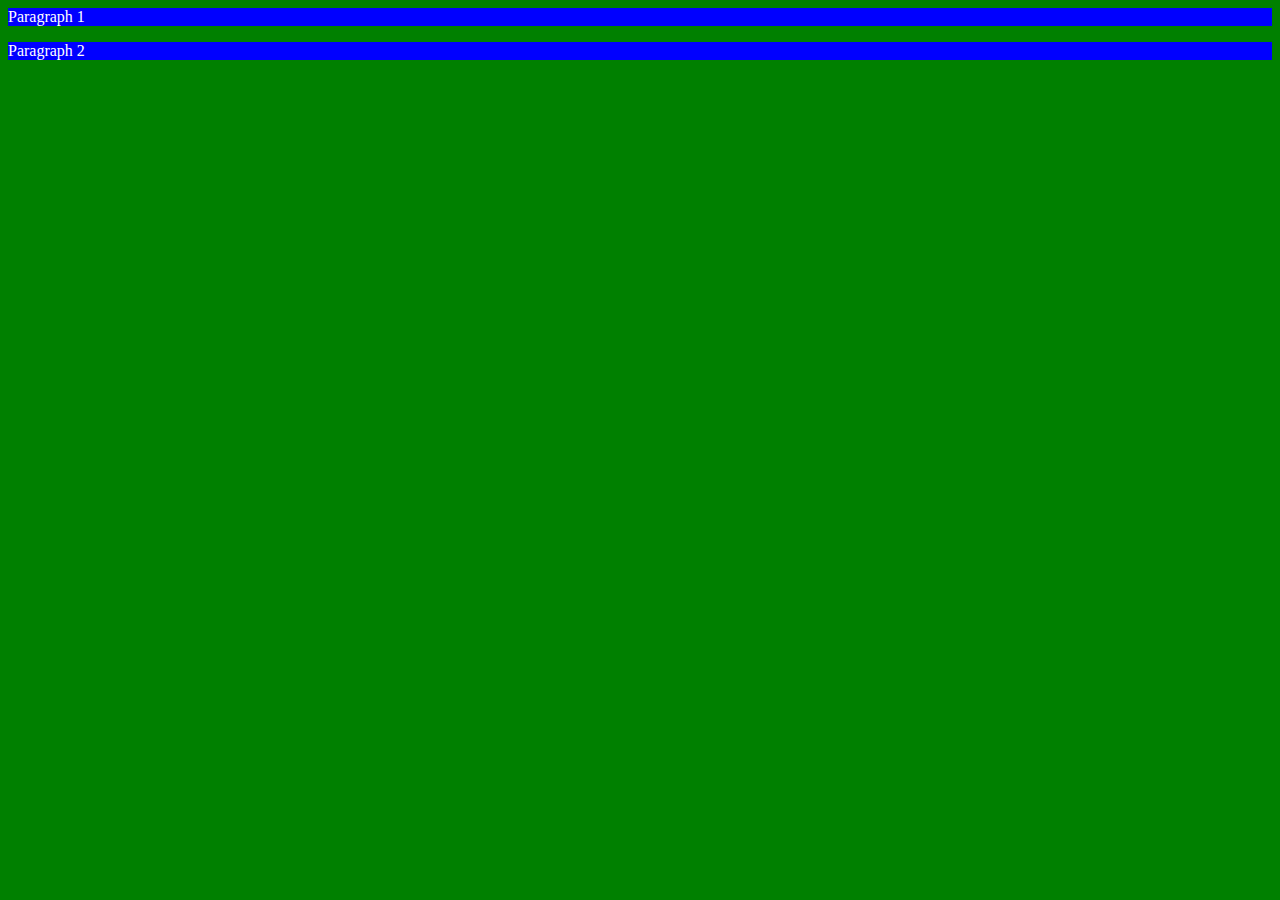
==== index.html @ 92b500eb "my first commit" ====
<html>
    <head>
        <title>CSS Page 1</title>
        <style>
            body
            {
                background-color: green;
                color: white;
            }
            p
            {
                background-color:blue;
            }
        </style>
    </head>
    <body>
        <p>Paragraph 1</p>
        <p>Paragraph 2</p>
    </body>
</html>
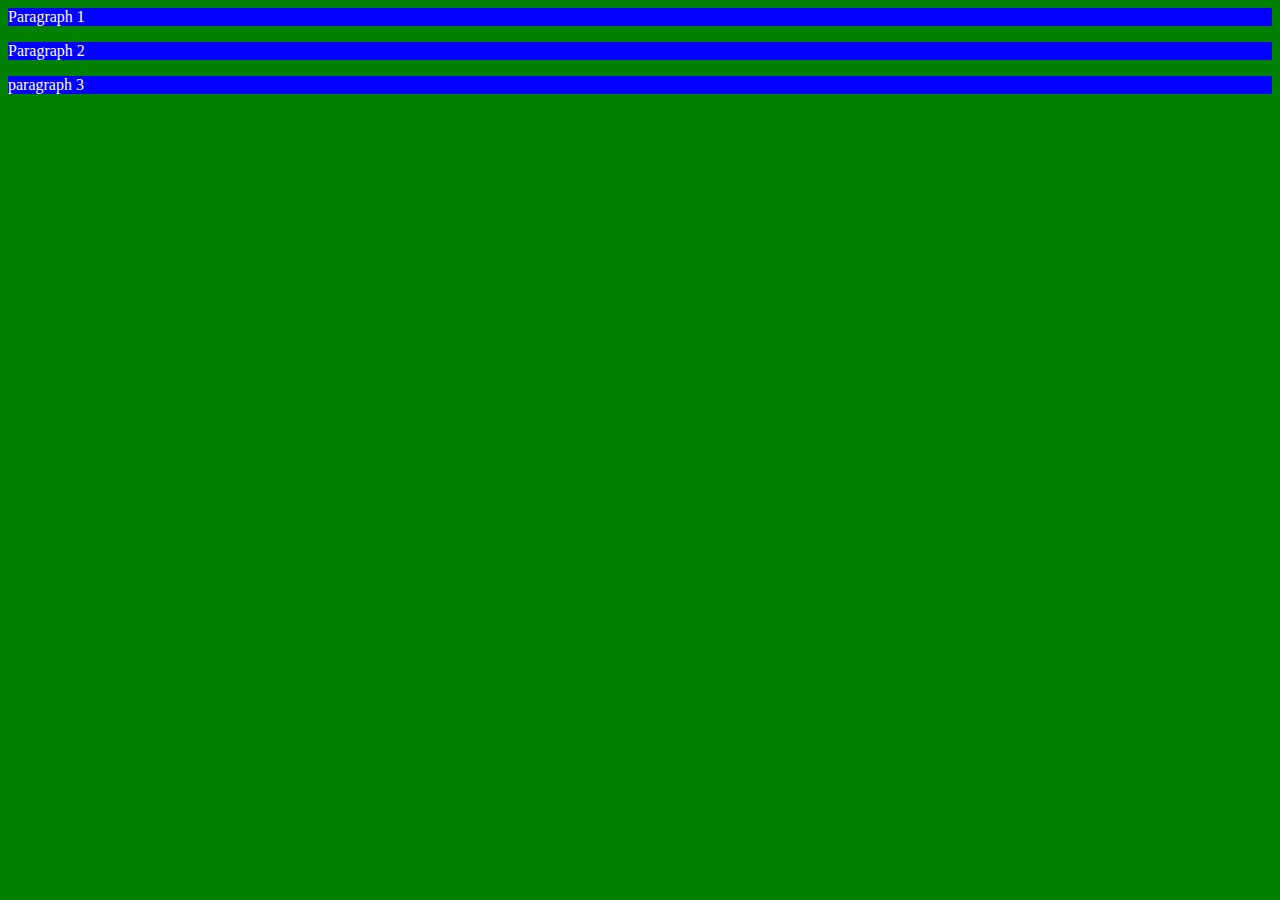
==== commit bc43fb46: "1 change" ====
--- a/index.html
+++ b/index.html
@@ -16,5 +16,6 @@
     <body>
         <p>Paragraph 1</p>
         <p>Paragraph 2</p>
+        <p>paragraph 3</p>
     </body>
 </html>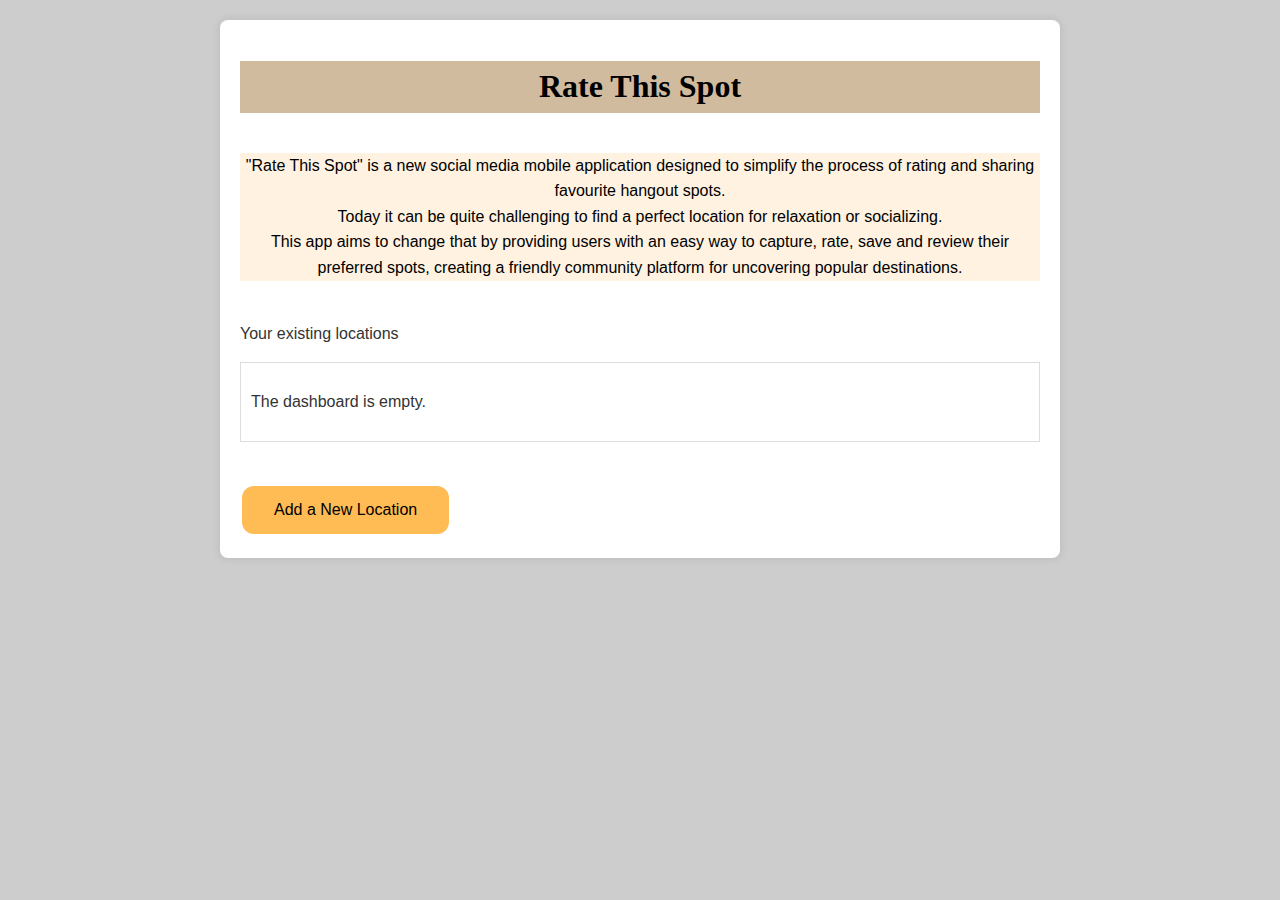
==== commit ce458b86: "Update index.html" ====
--- a/index.html
+++ b/index.html
@@ -1,21 +1,203 @@
-<html>
-    <head>
-        <title>CSS Page 1</title>
-        <style>
-            body
-            {
-                background-color: green;
-                color: white;
+<!DOCTYPE html>
+<html lang="en">
+<head>
+    <meta charset="UTF-8">
+    <meta name="viewport" content="width=device-width, initial-scale=1.0">
+    <title>Rate This Spot</title>
+    <link rel="stylesheet" href="main.css">
+</head>
+<body>
+    <div class="allprogram">
+        <div class="title">
+            <h1>Rate This Spot</h1>
+        </div>
+        <div class="information">
+            <p>"Rate This Spot" is a new social media mobile application designed to simplify the process of rating and sharing favourite hangout spots.<br> Today it can be quite challenging to find a perfect location for relaxation or socializing. <br> This app aims to change that by providing users with an easy way to capture, rate, save and review their preferred spots, creating a friendly community platform for uncovering popular destinations. </p>
+        </div>
+        <div class="locations">
+            <p>Your existing locations</p>
+            <div id="dashboard" class="dashboard"></div>
+        </div>
+        <div class="newlocations">
+            <!-- Button to trigger adding a new location -->
+            <button onclick="showImageInput()">Add a New Location</button>
+
+            <!-- Input field for selecting images (hidden initially) -->
+            <input type="file" accept="image/*" id="imageInput" style="display: none;">
+
+            <!-- Display the captured image -->
+            <img id="previewImage" src="#" alt="Preview Image" style="display: none; max-width: 100%;">
+
+            <!-- Rating section -->
+            <div class="stars" id="stars" style="display: none;">
+                <div class="card">
+                    <h1>Rating</h1>
+                    <br />
+                    <span onclick="rate(1)" class="star">★</span>
+                    <span onclick="rate(2)" class="star">★</span>
+                    <span onclick="rate(3)" class="star">★</span>
+                    <span onclick="rate(4)" class="star">★</span>
+                    <span onclick="rate(5)" class="star">★</span>
+                    <h3 id="output">Rating is: 0/5</h3>
+                </div>
+            </div>
+
+            <!-- Review input field -->
+            <div class="review" id="review" style="display: none;">
+                <h2>Write a review</h2>
+                <div class="mb-4 small">Please provide your feedback in the form below</div>
+                <form name="feedback_form" id="feedback_form" method="post">
+                    <div class="mb-4">
+                        <label class="form-label" for="feedback_comments">Comments:</label>
+                        <textarea class="form-control" required rows="6" name="comments" id="feedback_comments"></textarea>
+                    </div>
+                    <div class="row">
+                        <div class="col">
+                            <label class="form-label" for="feedback_name">Name of the location:</label>
+                            <input type="text" required name="name" class="form-control" id="feedback_name"/>
+                        </div>
+                    </div>
+                    <button type="submit" class="btn btn-success btn-lg">Save</button>
+                </form>
+            </div>
+        </div>
+    </div>
+
+    <!-- Modal Structure -->
+    <div id="reviewModal" class="modal">
+        <div class="modal-content">
+            <span class="close" onclick="closeModal()">&times;</span>
+            <img id="modalImage" src="#" alt="Location Image">
+            <div class="modal-details">
+                <h2 id="modalName"></h2>
+                <p><strong>Rating:</strong> <span id="modalRating"></span>/5</p>
+                <div id="modalComments" class="modal-description"></div>
+            </div>
+        </div>
+    </div>
+
+    <script>
+        // Function to show the input field for selecting images
+        function showImageInput() {
+            var input = document.getElementById('imageInput');
+            input.style.display = 'block'; // Display the input field
+            input.addEventListener('change', previewImage);
+        }
+
+        // Function to display the selected or captured image
+        function previewImage(event) {
+            var input = event.target;
+            var reader = new FileReader();
+            reader.onload = function() {
+                var img = document.getElementById('previewImage');
+                img.src = reader.result;
+                img.style.display = 'block'; // Display the image
+                document.getElementById('stars').style.display = 'block'; // Display the star rating
+            };
+            reader.readAsDataURL(input.files[0]);
+        }
+
+        // Function to handle rating
+        function rate(rating) {
+            var output = document.getElementById('output');
+            output.textContent = "Rating is: " + rating + "/5";
+            document.getElementById('review').style.display = 'block'; // Display the review input field
+            var ratingInput = document.createElement('input');
+            ratingInput.type = 'hidden';
+            ratingInput.name = 'rating';
+            ratingInput.value = rating;
+            document.getElementById('feedback_form').appendChild(ratingInput);
+        }
+
+        // Function to handle form submission
+        function submitReview(event) {
+            event.preventDefault(); // Prevent the default form submission
+
+            // Get the input values
+            var rating = document.querySelector('input[name="rating"]').value;
+            var comments = document.getElementById('feedback_comments').value;
+            var name = document.getElementById('feedback_name').value;
+            var image = document.getElementById('previewImage').src;
+
+            // Retrieve existing locations from local storage
+            var locations = JSON.parse(localStorage.getItem('locations')) || [];
+
+            // Add new location data
+            var newLocation = {
+                rating: rating,
+                comments: comments,
+                name: name,
+                image: image
+            };
+            locations.push(newLocation);
+
+            // Save updated locations to local storage
+            localStorage.setItem('locations', JSON.stringify(locations));
+
+            // Display the updated dashboard
+            displayDashboard();
+
+            // Clear and reset the form, hide the image preview and review section
+            document.getElementById('feedback_form').reset();
+            document.getElementById('previewImage').style.display = 'none';
+            document.getElementById('imageInput').style.display = 'none';
+            document.getElementById('stars').style.display = 'none';
+            document.getElementById('review').style.display = 'none';
+        }
+
+        // Function to display the full review in a modal
+        function showFullReview(index) {
+            var locations = JSON.parse(localStorage.getItem('locations')) || [];
+            var location = locations[index];
+            
+            // Update modal content
+            document.getElementById('modalImage').src = location.image;
+            document.getElementById('modalImage').style.maxWidth = '100%'; // Set max width to 100%
+            document.getElementById('modalName').textContent = location.name;
+            document.getElementById('modalRating').textContent = location.rating;
+            document.getElementById('modalComments').textContent = location.comments;
+            
+            // Display the modal
+            document.getElementById('reviewModal').style.display = 'block';
+    }
+        // Function to close the modal
+        function closeModal() {
+            document.getElementById('reviewModal').style.display = 'none';
+        }
+
+        // Function to display the dashboard
+        function displayDashboard() {
+            var locations = JSON.parse(localStorage.getItem('locations')) || [];
+            var dashboard = document.getElementById('dashboard');
+
+            if (locations.length === 0) {
+                dashboard.innerHTML = '<p>The dashboard is empty.</p>';
+            } else {
+                dashboard.innerHTML = '';
+                locations.forEach(function(location, index) {
+                    var locationDiv = document.createElement('div');
+                    locationDiv.className = 'location';
+                    locationDiv.innerHTML = `
+                        <img src="${location.image}" alt="Location Image" onclick="showFullReview(${index})">
+                        <div class="location-details">
+                            <p><strong>Location ${index + 1}</strong></p>
+                            <p><strong>Description:</strong> ${location.comments.substring(0, 50)}${location.comments.length > 50 ? '...' : ''}</p>
+                            <p><strong>Name:</strong> ${location.name}</p>
+                            <div class="location-rating"><strong>Rating:</strong> ${location.rating}/5</div>
+                        </div>
+                    `;
+                    dashboard.appendChild(locationDiv);
+                });
             }
-            p
-            {
-                background-color:blue;
-            }
-        </style>
-    </head>
-    <body>
-        <p>Paragraph 1</p>
-        <p>Paragraph 2</p>
-        <p>paragraph 3</p>
-    </body>
-</html>+        }
+
+        document.addEventListener('DOMContentLoaded', function() {
+            // Initial display of the dashboard
+            displayDashboard();
+
+            // Add event listener to the form for submission
+            document.getElementById('feedback_form').addEventListener('submit', submitReview);
+        });
+    </script>
+</body>
+</html>
--- a/main.css
+++ b/main.css
@@ -0,0 +1,228 @@
+.title
+{
+    background-color: #D1BB9E;
+    text-align: center;
+    color: black;
+    font-family: 'Roboto';
+}
+
+.information
+{
+    background-color: #FFF2E1;
+    text-align: center;
+    color: black;
+}
+
+.stars
+{
+
+  .card {
+    max-width: 33rem;
+    background: #fff;
+    margin: 0 1rem;
+    padding: 1rem;
+    box-shadow: 0 0 5px rgba(0, 0, 0, 0.2);
+    width: 100%;
+    border-radius: 0.5rem;
+  }
+   
+  .star {
+    font-size: 10vh;
+    cursor: pointer;
+  }
+}
+body {
+  font-family: 'Open Sans', Arial, sans-serif;
+  line-height: 1.6;
+  color: #333;
+  background-color: #cdcdcd;
+}
+
+.allprogram {
+  max-width: 800px;
+  margin: 20px auto;
+  padding: 20px;
+  background-color: #fff;
+  box-shadow: 0 0 10px rgba(0, 0, 0, 0.1);
+  border-radius: 8px;
+}
+
+.title, .information, .locations {
+  margin-bottom: 40px;
+}
+
+.location {
+  border-bottom: 1px solid #ddd;
+  padding: 20px 0;
+}
+
+.dashboard {
+  border: 1px solid #ddd;
+  padding: 10px;
+  margin-bottom: 20px;
+}
+
+.location {
+  border-bottom: 1px solid #ddd;
+  padding: 10px 0;
+  display: flex;
+  align-items: center;
+}
+
+.location img {
+  width: 100px;
+  height: 100px;
+  margin-right: 10px;
+  cursor: pointer;
+}
+
+.location-details {
+  flex: 1;
+}
+
+.location-details p {
+  margin: 5px 0;
+}
+
+.location-rating {
+  margin-top: 5px;
+  color: black;
+}
+
+/* Modal styling */
+.modal {
+  display: none;
+  position: fixed;
+  z-index: 1;
+  left: 0;
+  top: 0;
+  width: 100%;
+  height: 100%;
+  overflow: auto;
+  background-color: rgb(0,0,0);
+  background-color: rgba(0,0,0,0.4);
+}
+
+.modal-content {
+  background-color: #fefefe;
+  margin: 15% auto;
+  padding: 20px;
+  border: 1px solid #888;
+  width: 80%;
+  max-width: 600px; /* Limit the maximum width */
+  word-wrap: break-word; /* Wrap long words */
+  text-align: center;
+}
+
+.modal-details {
+  text-align: center;
+}
+
+.modal-description {
+  max-height: 200px; /* Limit the maximum height */
+  overflow-y: auto; /* Add vertical scrollbar if necessary */
+}
+
+.close {
+  color: #aaa;
+  float: right;
+  font-size: 28px;
+  font-weight: bold;
+}
+
+.close:hover,
+.close:focus {
+  color: black;
+  text-decoration: none;
+  cursor: pointer;
+}
+/* Button styling */
+button {
+  background-color: #ffbb54; /* Green background */
+  border: none;
+  color: rgb(0, 0, 0); /* White text */
+  padding: 15px 32px; /* Padding */
+  text-align: center; /* Centered text */
+  text-decoration: none; /* No underline */
+  display: inline-block; /* Get the elements to align properly */
+  font-size: 16px; /* Text size */
+  margin: 4px 2px; /* Some space around buttons */
+  cursor: pointer; /* Pointer cursor on hover */
+  border-radius: 12px; /* Rounded corners */
+  transition: background-color 0.3s ease; /* Smooth transition for background color */
+}
+
+button:hover {
+  background-color: #da9937; /* Darker green on hover */
+}
+
+
+
+
+/* optimization for phones and tablets */
+@media screen and (max-width: 768px) {
+  .title {
+    background-color: #D1BB9E;
+    text-align: left;
+    color: black;
+  }
+
+  .information {
+    background-color: #FFF2E1;
+    text-align: center;
+    color: black;
+  }
+
+  .stars .card {
+    max-width: none;
+    margin: 0;
+  }
+
+  .stars .star {
+    font-size: 5vh;
+  }
+
+  .stars .one {
+    color: rgb(255, 0, 0);
+  }
+
+  .stars .two {
+    color: rgb(255, 106, 0);
+  }
+
+  .stars .three {
+    color: rgb(251, 255, 120);
+  }
+
+  .stars .four {
+    color: rgb(255, 255, 0);
+  }
+
+  .stars .five {
+    color: rgb(24, 159, 14);
+  }
+
+  .allprogram {
+    max-width: 100%;
+  }
+
+  .location img {
+    width: 80px;
+    height: 80px;
+    margin-right: 5px;
+  }
+
+  .location-details p {
+    font-size: 14px;
+  }
+
+  .close {
+    font-size: 24px;
+  }
+
+  button {
+    font-size: 14px;
+    padding: 10px 24px;
+    border-radius: 8px;
+  }
+}
